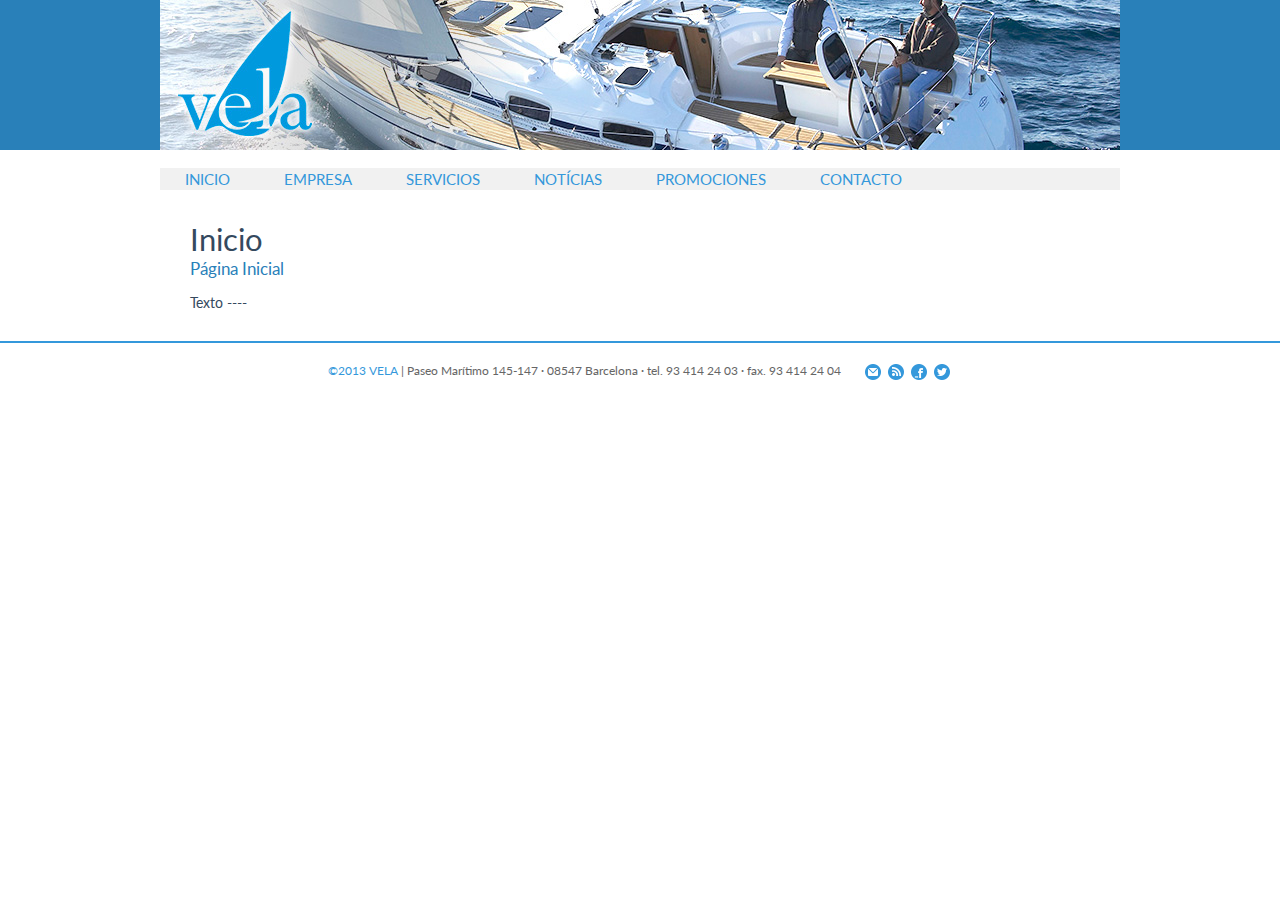
==== index.html @ eb6fa129 "Web SEAS" ====
<!DOCTYPE html PUBLIC "-//W3C//DTD XHTML 1.0 Transitional//EN" "http://www.w3.org/TR/xhtml1/DTD/xhtml1-transitional.dtd">
<html xmlns="http://www.w3.org/1999/xhtml"><!-- InstanceBegin template="/Templates/principal_template.dwt" codeOutsideHTMLIsLocked="false" -->
<head>
<meta http-equiv="Content-Type" content="text/html; charset=utf-8" />
<meta name="Description" content="">
<meta name="Keywords" content="">
<title>VELA - Descubre un mar de libertad </title>
<link href='http://fonts.googleapis.com/css?family=Lato:400,700,400italic,700italic' rel='stylesheet' type='text/css'>
<link href="css/estilos.css" rel="stylesheet" type="text/css" media="screen" />
</head>

<body>

<div id="top">
	<img src="img/banner_2_top.jpg" width="960" height="150" />
</div>

<div id="principal">
  <div id="nav">
        <ul>
		<!-- InstanceBeginEditable name="menu" -->
            <li><a href="index.html">Inicio</a></li>
            <li><a href="empresa.html">Empresa</a></li>
            <li><a href="servicios.html">Servicios</a></li>
            <li><a href="noticias.html">Notícias</a></li>                
            <li><a href="promociones.html">Promociones</a></li>                
            <li><a href="contacto.html">Contacto</a></li>                                
        <!-- InstanceEndEditable -->
        </ul>	
    </div>

<div id="contenido">

	<h1><!-- InstanceBeginEditable name="titulo-contenido" -->Inicio	<!-- InstanceEndEditable --></h1>
	<h2><!-- InstanceBeginEditable name="subtitulo-contenido" --> Página Inicial<!-- InstanceEndEditable --></h2>
	<!-- InstanceBeginEditable name="contenido" -->
	<p>Texto ----</p>
	<!-- InstanceEndEditable -->
</div>

</div>

<div id="footer">
	<p><span class="azul">&copy;2013 VELA</span> | Paseo Marítimo 145-147 · 08547 Barcelona · tel. 93 414 24 03 · fax. 93 414 24 04 
    <a href="mailto:info@vela.es"><img src="img/mail.png" width="18" height="18" class="primera" /></a>
    <a href="http://www.vela.es/noticies.xml" target="_blank"><img src="img/ico-rss.png" width="18" height="18" /></a>
    <a href="http://www.facebook.com/" target="_blank"><img src="img/ico-facebook.png" width="18" height="18" /></a>
    <a href="http://www.twitter.com/" target="_blank"><img src="img/ico-twitter.png" width="18" height="18" /></a>
    </p>
</div>

</body>
<!-- InstanceEnd --></html>
---- css/estilos.css ----
/* CSS Document */

/* RESET CSS */

html, body, div, span, applet, object, iframe,
h1, h2, h3, h4, h5, h6, p,
blockquote, pre, a, abbr, acronym, address, big,
cite, code, del, dfn, em, font, img,
ins, kbd, q, s, samp, small, strike,
strong, sub, sup, tt, var, dl, dt, dd, ol, ul, li,
fieldset, form, label, legend,
table, caption, tbody, tfoot, thead, tr, th, td,
center, u, b, i {
	margin: 0;
	padding: 0;
	border: 0;
	outline: 0;
	font-weight: normal;
	font-style: normal;
	font-size: 100%;
	font-family: inherit;
	vertical-align: baseline;
	text-decoration: none;
}

body {
     line-height: 1
}

:focus {
     outline: 0
}

ol, ul {
     list-style: none
}

table {
     border-collapse: collapse;
     border-spacing: 0
}

blockquote:before, blockquote:after, q:before, q:after {
     content: ""
}

blockquote, q {
     quotes: "" ""
}

input, textarea {
     margin: 0;
     padding: 0
}

hr {
     margin: 0;
     padding: 0;
     border: 0;
     color: #000;
     background-color: #000;
     height: 1px
}

/* Fin Reset CSS */

body {
	font: 14px 'Lato', sans-serif;
	color: #34495E;
}

.centrado { text-align:center }

.borde {
	border: 2px solid #DBDBDB;
	padding: 5px;
}
.rojo { 
	color:#C00; 
	font-weight:bold;
	font-size:12px;
}
.azul { color:#3498DB; }
a, a:visited { color:#3498DB; }

h1 {
	font-size:31px;
}
h2 {
	font-size:17px;
	color:#2980B9;
	padding-bottom:15px;
}

table { text-align:center; }
td {padding:2px;}
#top {
	text-align:center;
	background-color: #2980B9;
	clear:both;
}

#principal {
	width:960px;
	margin:0px auto;
	background-color: #fff;
	clear:both;
}

#nav {
	margin:18px 0;
	clear:both;
}
#nav ul {
	list-style:none;
	list-style-type:none;
	font-size:15px;
	background:#f1f1f1;
	line-height:22px;
}
#nav ul li {
	display:inline-block;
	text-align:center;
}
#nav ul li a {
	text-transform:uppercase;
	padding: 5px 25px;
}
#nav ul li .activo {
	color:#fff;
	background-color: #3498DB;
}
#contenido { 
	margin: 30px;
	clear: both;
}

#footer {
	border-top:2px solid #3498DB;
	font-size: 12px;
	text-align: center;
	color:#666;
	padding:20px;
	clear:both;
}

#footer img {
	padding:0 1px;
	vertical-align: middle;
}

#footer img.primera {
	padding-left: 20px;
}

.fecha-noticia { 
	font-size:10px; 
	clear:both
}

.titulo-noticia { 
	font-size:19px;
	color: #3498DB;
	padding-bottom:3px;
 }
.img-noticia {
	float:left;
	margin-right:15px;
	margin-bottom:30px;
}

form { padding-top: 50px; }
label {
	display: inline-block;
	width: 33%;
	font-weight:bold;
	font-size: 13px;
	padding-bottom: 20px;
}
input {
	padding:5px; 
	margin-left:10px;
	width:200px;
	color:#666;
}
textarea { 
	padding:5px;
	margin-top:5px;
	width:870px;
	height:100px;
	color:#666;
}
.buto-enviar {
	display: block;
	padding:8px 15px;
	background:#3498DB;
	font-weight:bold;
	color:#fff;
	border:0;
}
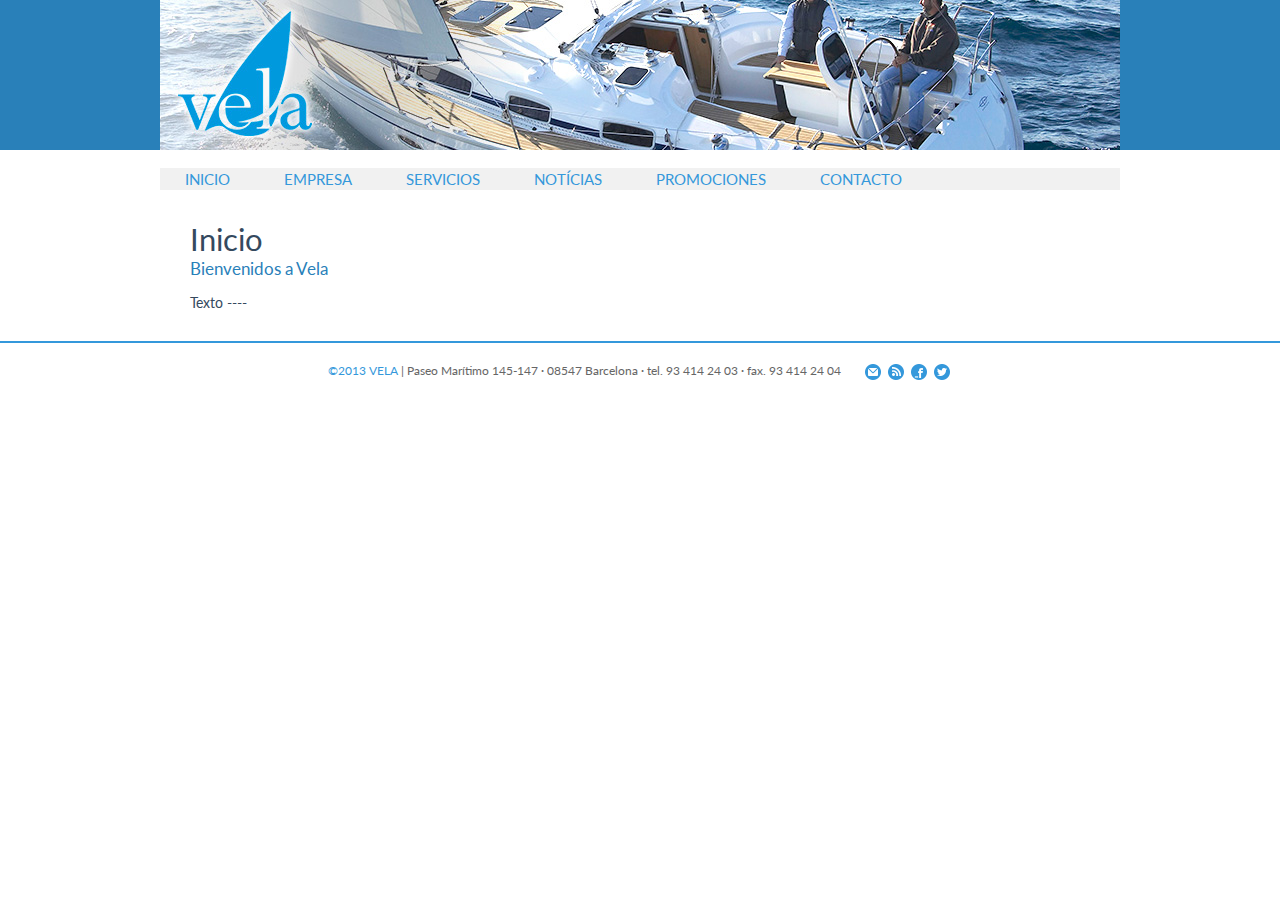
==== commit e64f7e71: "canvis text, estils" ====
--- a/index.html
+++ b/index.html
@@ -2,10 +2,10 @@
 <html xmlns="http://www.w3.org/1999/xhtml"><!-- InstanceBegin template="/Templates/principal_template.dwt" codeOutsideHTMLIsLocked="false" -->
 <head>
 <meta http-equiv="Content-Type" content="text/html; charset=utf-8" />
-<meta name="Description" content="">
-<meta name="Keywords" content="">
+<meta name="Description" content="Vela, empresa dedicada a la venta y reparación de embarcaciones propulsadas con viento.">
+<meta name="Keywords" content="vela, embarcación, reparación barcos, venta barcos, barcos ocasión, mar, marítmo, velero, barcelona, españa">
 <title>VELA - Descubre un mar de libertad </title>
-<link href='http://fonts.googleapis.com/css?family=Lato:400,700,400italic,700italic' rel='stylesheet' type='text/css'>
+<link href='http://fonts.googleapis.com/css?family=Lato:400,700,900,400italic,700italic,900italic' rel='stylesheet' type='text/css'>
 <link href="css/estilos.css" rel="stylesheet" type="text/css" media="screen" />
 </head>
 
@@ -32,7 +32,7 @@
 <div id="contenido">
 
 	<h1><!-- InstanceBeginEditable name="titulo-contenido" -->Inicio	<!-- InstanceEndEditable --></h1>
-	<h2><!-- InstanceBeginEditable name="subtitulo-contenido" --> Página Inicial<!-- InstanceEndEditable --></h2>
+	<h2><!-- InstanceBeginEditable name="subtitulo-contenido" -->Bienvenidos a Vela<!-- InstanceEndEditable --></h2>
 	<!-- InstanceBeginEditable name="contenido" -->
 	<p>Texto ----</p>
 	<!-- InstanceEndEditable -->
--- a/css/estilos.css
+++ b/css/estilos.css
@@ -69,6 +69,10 @@
 	color: #34495E;
 }
 
+strong { font-weight:900; }
+
+em {font-style:italic;}
+
 .centrado { text-align:center }
 
 .borde {
@@ -93,7 +97,7 @@
 }
 
 table { text-align:center; }
-td {padding:2px;}
+td {padding:8px;}
 #top {
 	text-align:center;
 	background-color: #2980B9;
@@ -197,4 +201,10 @@
 	font-weight:bold;
 	color:#fff;
 	border:0;
-}+}
+#mapa {float:left;}
+#datos-contacto {
+	float:left;
+	padding-left:40px;
+	 }
+#formulario-contacto {clear:both }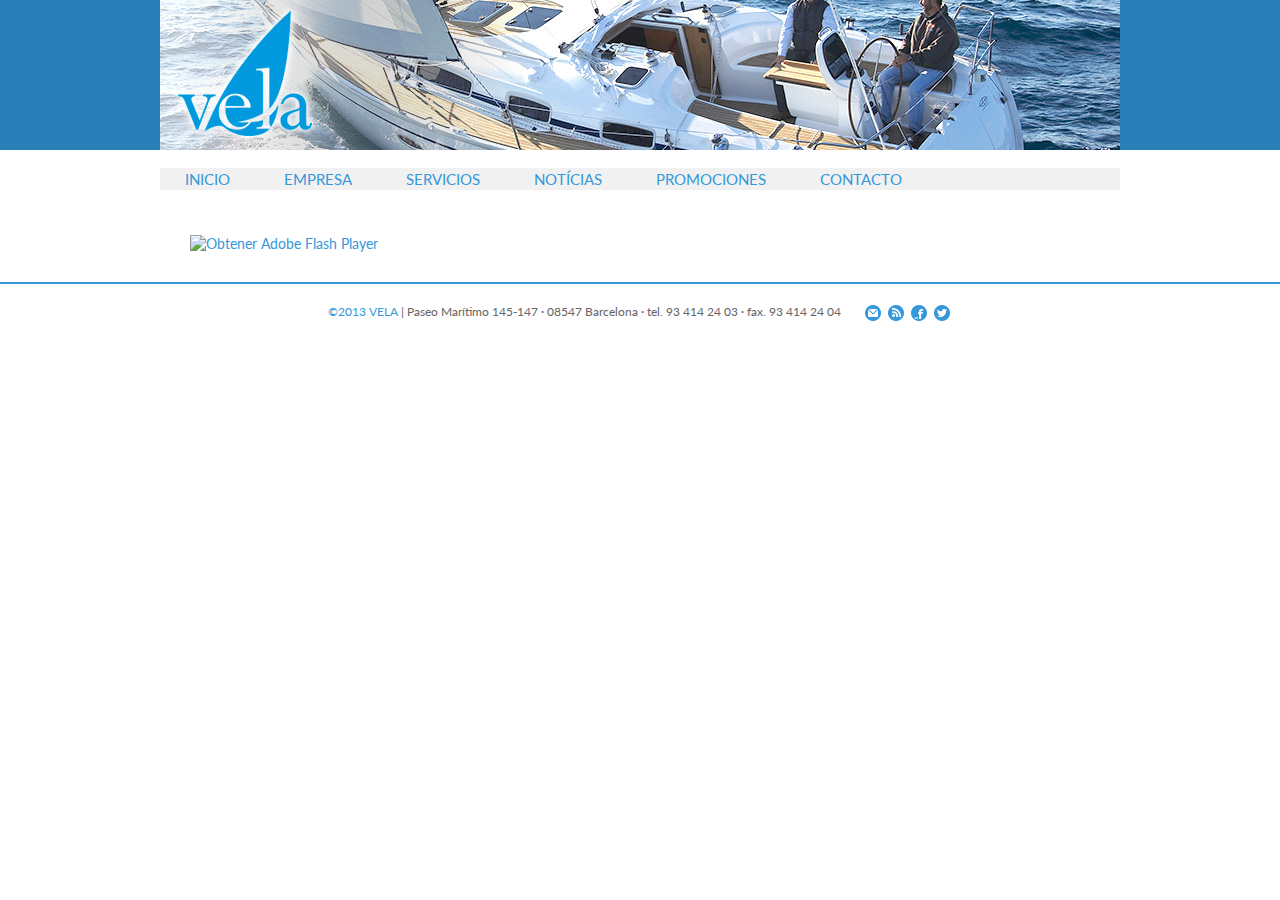
==== commit 06f53b2d: "petites modificacions i flash inici" ====
--- a/index.html
+++ b/index.html
@@ -11,8 +11,7 @@
 
 <body>
 
-<div id="top">
-	<img src="img/banner_2_top.jpg" width="960" height="150" />
+<div id="top"> <a href="index.html"><img src="img/banner_2_top.jpg" alt="Vela" width="960" height="150" /></a>
 </div>
 
 <div id="principal">
@@ -31,10 +30,45 @@
 
 <div id="contenido">
 
-	<h1><!-- InstanceBeginEditable name="titulo-contenido" -->Inicio	<!-- InstanceEndEditable --></h1>
-	<h2><!-- InstanceBeginEditable name="subtitulo-contenido" -->Bienvenidos a Vela<!-- InstanceEndEditable --></h2>
+	<h1><!-- InstanceBeginEditable name="titulo-contenido" --><!-- InstanceEndEditable --></h1>
+	<h2><!-- InstanceBeginEditable name="subtitulo-contenido" --><!-- InstanceEndEditable --></h2>
 	<!-- InstanceBeginEditable name="contenido" -->
-	<p>Texto ----</p>
+	<div id="flashContent">
+			<object classid="clsid:d27cdb6e-ae6d-11cf-96b8-444553540000" width="900" height="400" id="anim-inicio" align="middle">
+				<param name="movie" value="anim-inicio.swf" />
+				<param name="quality" value="high" />
+				<param name="bgcolor" value="#ffffff" />
+				<param name="play" value="true" />
+				<param name="loop" value="true" />
+				<param name="wmode" value="window" />
+				<param name="scale" value="showall" />
+				<param name="menu" value="true" />
+				<param name="devicefont" value="false" />
+				<param name="salign" value="" />
+				<param name="allowScriptAccess" value="sameDomain" />
+				<!--[if !IE]>-->
+				<object type="application/x-shockwave-flash" data="anim-inicio.swf" width="900" height="400">
+					<param name="movie" value="anim-inicio.swf" />
+					<param name="quality" value="high" />
+					<param name="bgcolor" value="#ffffff" />
+					<param name="play" value="true" />
+					<param name="loop" value="true" />
+					<param name="wmode" value="window" />
+					<param name="scale" value="showall" />
+					<param name="menu" value="true" />
+					<param name="devicefont" value="false" />
+					<param name="salign" value="" />
+					<param name="allowScriptAccess" value="sameDomain" />
+				<!--<![endif]-->
+					<a href="http://www.adobe.com/go/getflash">
+						<img src="http://www.adobe.com/images/shared/download_buttons/get_flash_player.gif" alt="Obtener Adobe Flash Player" />
+					</a>
+				<!--[if !IE]>-->
+				</object>
+				<!--<![endif]-->
+			</object>
+		</div>
+
 	<!-- InstanceEndEditable -->
 </div>
 
